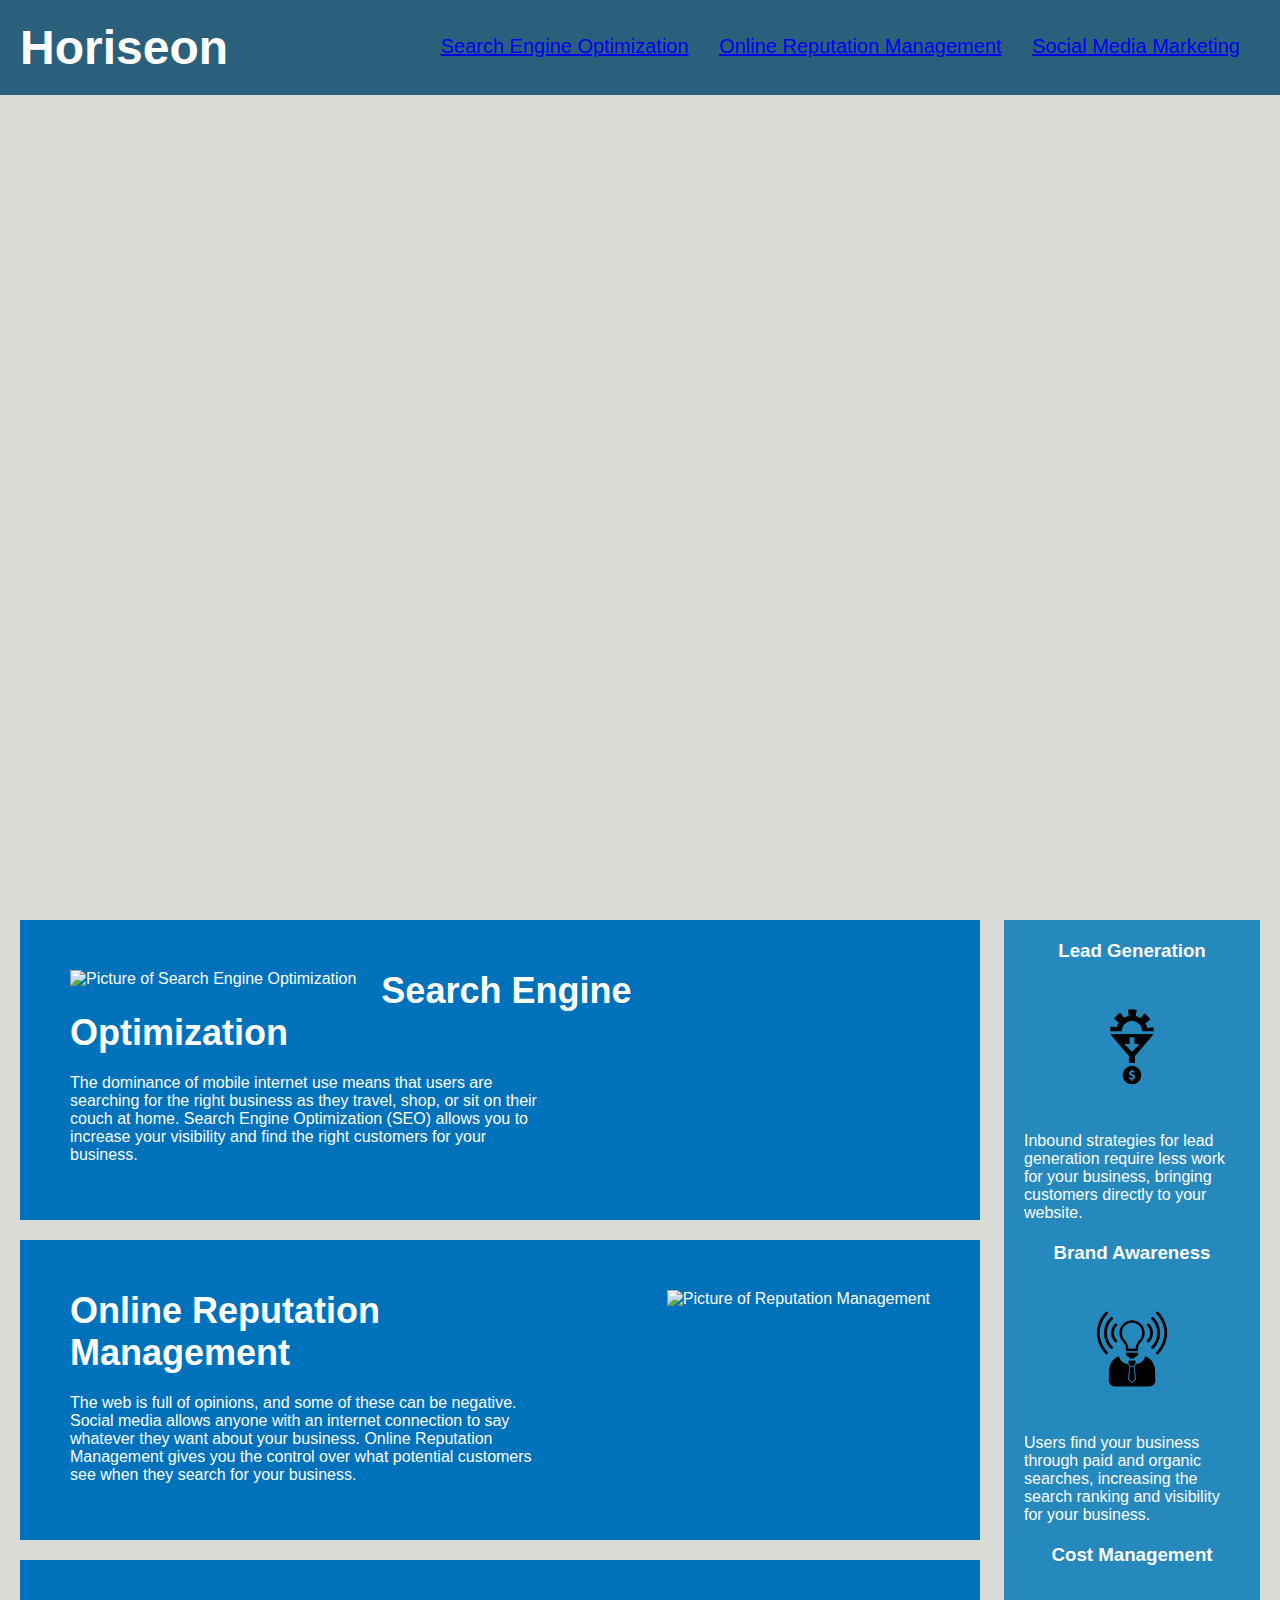
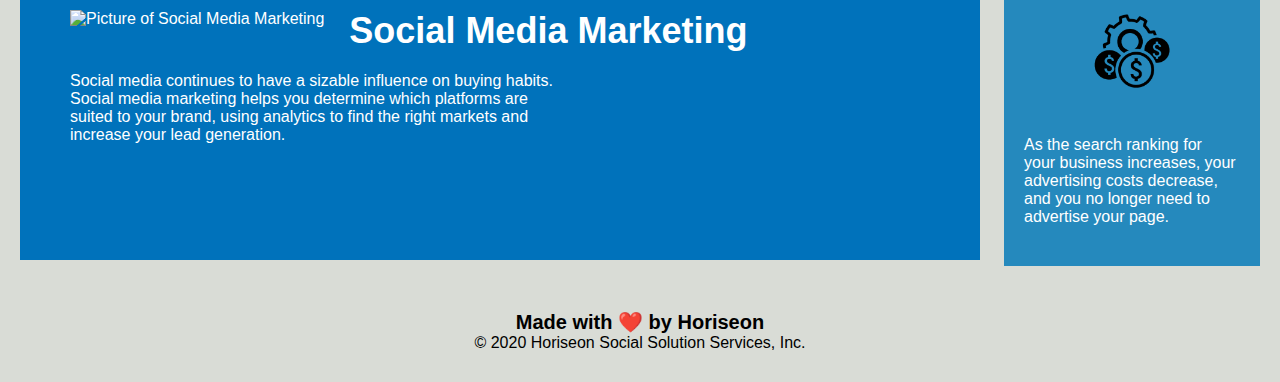
==== index.html @ 3b87f080 "Moved files out of Develop" ====
<!DOCTYPE html>
<html lang="en-us">

<head>
    <meta charset="UTF-8" />
    <link rel="stylesheet" href="./assets/css/style.css">
    <title>Horiseon</title>
</head>

<body>
    <header class="header">
        <h1>Horiseon</h1>
        <div>
            <ul>
                <li>
                    <a href="#search-engine-optimization">Search Engine Optimization</a>
                </li>
                <li>
                    <a href="#online-reputation-management">Online Reputation Management</a>
                </li>
                <li>
                    <a href="#social-media-marketing">Social Media Marketing</a>
                </li>
            </ul>
        </div>
    </header>
   
    <div class="meeting" alt="Digital Marketing Meeting"></div>
    
    <section class="content">
        <div class="search-engine-optimization">
            <img src="./assets/images/search-engine-optimization.jpg" alt="Picture of Search Engine Optimization" class="float-left" />
            <h2>Search Engine 
                <br>Optimization</h2>
            <p>The dominance of mobile internet use means that users are</p> 
            <p>searching for the right business as they travel, shop, or sit on their</p> 
            <p>couch at home. Search Engine Optimization (SEO) allows you to</p>
            <p>increase your visibility and find the right customers for your</p>
            <p>business.</p>
        </div>

        <div id="online-reputation-management" class="online-reputation-management">
            <img src="./assets/images/online-reputation-management.jpg" alt ="Picture of Reputation Management" class="float-right" />
            <h2>Online Reputation 
            <br>Management</h2>
            <p>The web is full of opinions, and some of these can be negative.</p>
            <p>Social media allows anyone with an internet connection to say</p>
            <p>whatever they want about your business. Online Reputation</p>
            <p>Management gives you the control over what potential customers</p>
            <p>see when they search for your business.</p>
        </div>

        <div id="social-media-marketing" class="social-media-marketing">
            <img src="./assets/images/social-media-marketing.jpg" alt="Picture of Social Media Marketing" class="float-left" />
            <h2>Social Media Marketing</h2>
            <p>Social media continues to have a sizable influence on buying habits.</p>
            <p>Social media marketing helps you determine which platforms are</p>
            <p>suited to your brand, using analytics to find the right markets and</p>
            <p>increase your lead generation.</p>
        </div>
    </section>

    <section class="benefits">
        <div class="benefit-lead">
            <h3>Lead Generation</h3>
            <img src="./assets/images/lead-generation.png"  alt="Gear Icon"></img>
            <p>Inbound strategies for lead
            <p>generation require less work</p>
            <p>for your business, bringing</p>
            <p>customers directly to your</p>
            <p>website.</p>
        </div>

        <div class="benefit-brand">
            <h3>Brand Awareness</h3>
            <img src="./assets/images/brand-awareness.png" alt="Lightbulb Icon"></img>
            <p>Users find your business</p>
            <p>through paid and organic</p>
            <p>searches, increasing the</p>
            <p>search ranking and visibility</p>
            <p>for your business.</p>
        </div>

        <div class="benefit-cost">
            <h3>Cost Management</h3>
            <img src="./assets/images/cost-management.png" alt="Gear and Money Icon"></img>
            <p>As the search ranking for</p>
            <p>your business increases, your</p>
            <p>advertising costs decrease,</p>
            <p>and you no longer need to</p>
            <p>advertise your page.</p>
        </div>
    </section>

    <footer class="footer">
        <h2>Made with ❤️️ by Horiseon</h2>
        <p>
            &copy; 2020 Horiseon Social Solution Services, Inc.
        </p>
    </footer>
</body>

</html>
---- assets/css/style.css ----
* {
    box-sizing: border-box;
    padding: 0;
    margin: 0;
}

body {
    background-color: #d9dcd6;
}

.header {
    padding: 20px;
    font-family: 'Trebuchet MS', 'Lucida Sans Unicode', 'Lucida Grande', 'Lucida Sans', Arial, sans-serif;
    background-color: #2a607c;
    color: #ffffff;
}

.header h1 {
    display: inline-block;
    font-size: 48px;
}

.header h1 .seo {
    color: #d9dcd6;
}

.header div {
    padding-top: 15px;
    margin-right: 20px;
    float: right;
    font-family: 'Gill Sans', 'Gill Sans MT', Calibri, 'Trebuchet MS', sans-serif;
    font-size: 20px;
}

.header div ul {
    list-style-type: none;
}

.header div ul li {
    display: inline-block;
    margin-left: 25px;
}
p {
    font-size: 16px;
}

.meeting {
    height: 800px;
    width: 100%;
    margin-bottom: 25px;
    background-image: url("../images/digital-marketing-meeting.jpg");
    background-size: cover;
    background-position: center;
}

.float-left {
    float: left;
    margin-right: 25px;
}

.float-right {
    float: right;
    margin-left: 25px;
}

.content {
    width: 75%;
    display: inline-block;
    margin-left: 20px;
}

.benefits {
    margin-right: 20px;
    padding: 20px;
    clear: both;
    float: right;
    width: 20%;
    height: 100%;
    font-family: 'Gill Sans', 'Gill Sans MT', Calibri, 'Trebuchet MS', sans-serif;
    background-color: #2589bd;
}

.benefit-lead {
    margin-bottom: 20px;
    color: #ffffff;
}

.benefit-brand {
    margin-bottom: 20px;
    color: #ffffff;
}

.benefit-cost {
    margin-bottom: 20px;
    color: #ffffff;
}

.benefit-lead h3 {
    margin-bottom: 10px;
    text-align: center;
}

.benefit-brand h3 {
    margin-bottom: 10px;
    text-align: center;
}

.benefit-cost h3 {
    margin-bottom: 0px;
    text-align: center;
}

.benefit-lead img {
    display: block;
    margin: 10px auto;
    max-width: 150px;
}

.benefit-brand img {
    display: block;
    margin: 10px auto;
    max-width: 150px;
}

.benefit-cost img {
    display: block;
    margin: 10px auto;
    max-width: 150px;
}

.search-engine-optimization {
    margin-bottom: 20px;
    padding: 50px;
    height: 300px;
    font-family: 'Gill Sans', 'Gill Sans MT', Calibri, 'Trebuchet MS', sans-serif;
    background-color: #0072bb;
    color: #ffffff;
}

.online-reputation-management {
    margin-bottom: 20px;
    padding: 50px;
    height: 300px;
    font-family: 'Gill Sans', 'Gill Sans MT', Calibri, 'Trebuchet MS', sans-serif;
    background-color: #0072bb;
    color: #ffffff;
}

.social-media-marketing {
    margin-bottom: 20px;
    padding: 50px;
    height: 300px;
    font-family: 'Gill Sans', 'Gill Sans MT', Calibri, 'Trebuchet MS', sans-serif;
    background-color: #0072bb;
    color: #ffffff;
}

.search-engine-optimization img {
    max-height: 200px;
}

.online-reputation-management img {
    max-height: 200px;
}

.social-media-marketing img {
    max-height: 200px;
}

.search-engine-optimization h2 {
    margin-bottom: 20px;
    font-size: 36px;
}

.online-reputation-management h2 {
    margin-bottom: 20px;
    font-size: 36px;
}

.social-media-marketing h2 {
    margin-bottom: 20px;
    font-size: 36px;
}

.footer {
    padding: 30px;
    clear: both;
    font-family: 'Trebuchet MS', 'Lucida Sans Unicode', 'Lucida Grande', 'Lucida Sans', Arial, sans-serif;
    text-align: center;
}

.footer h2 {
    font-size: 20px;
}
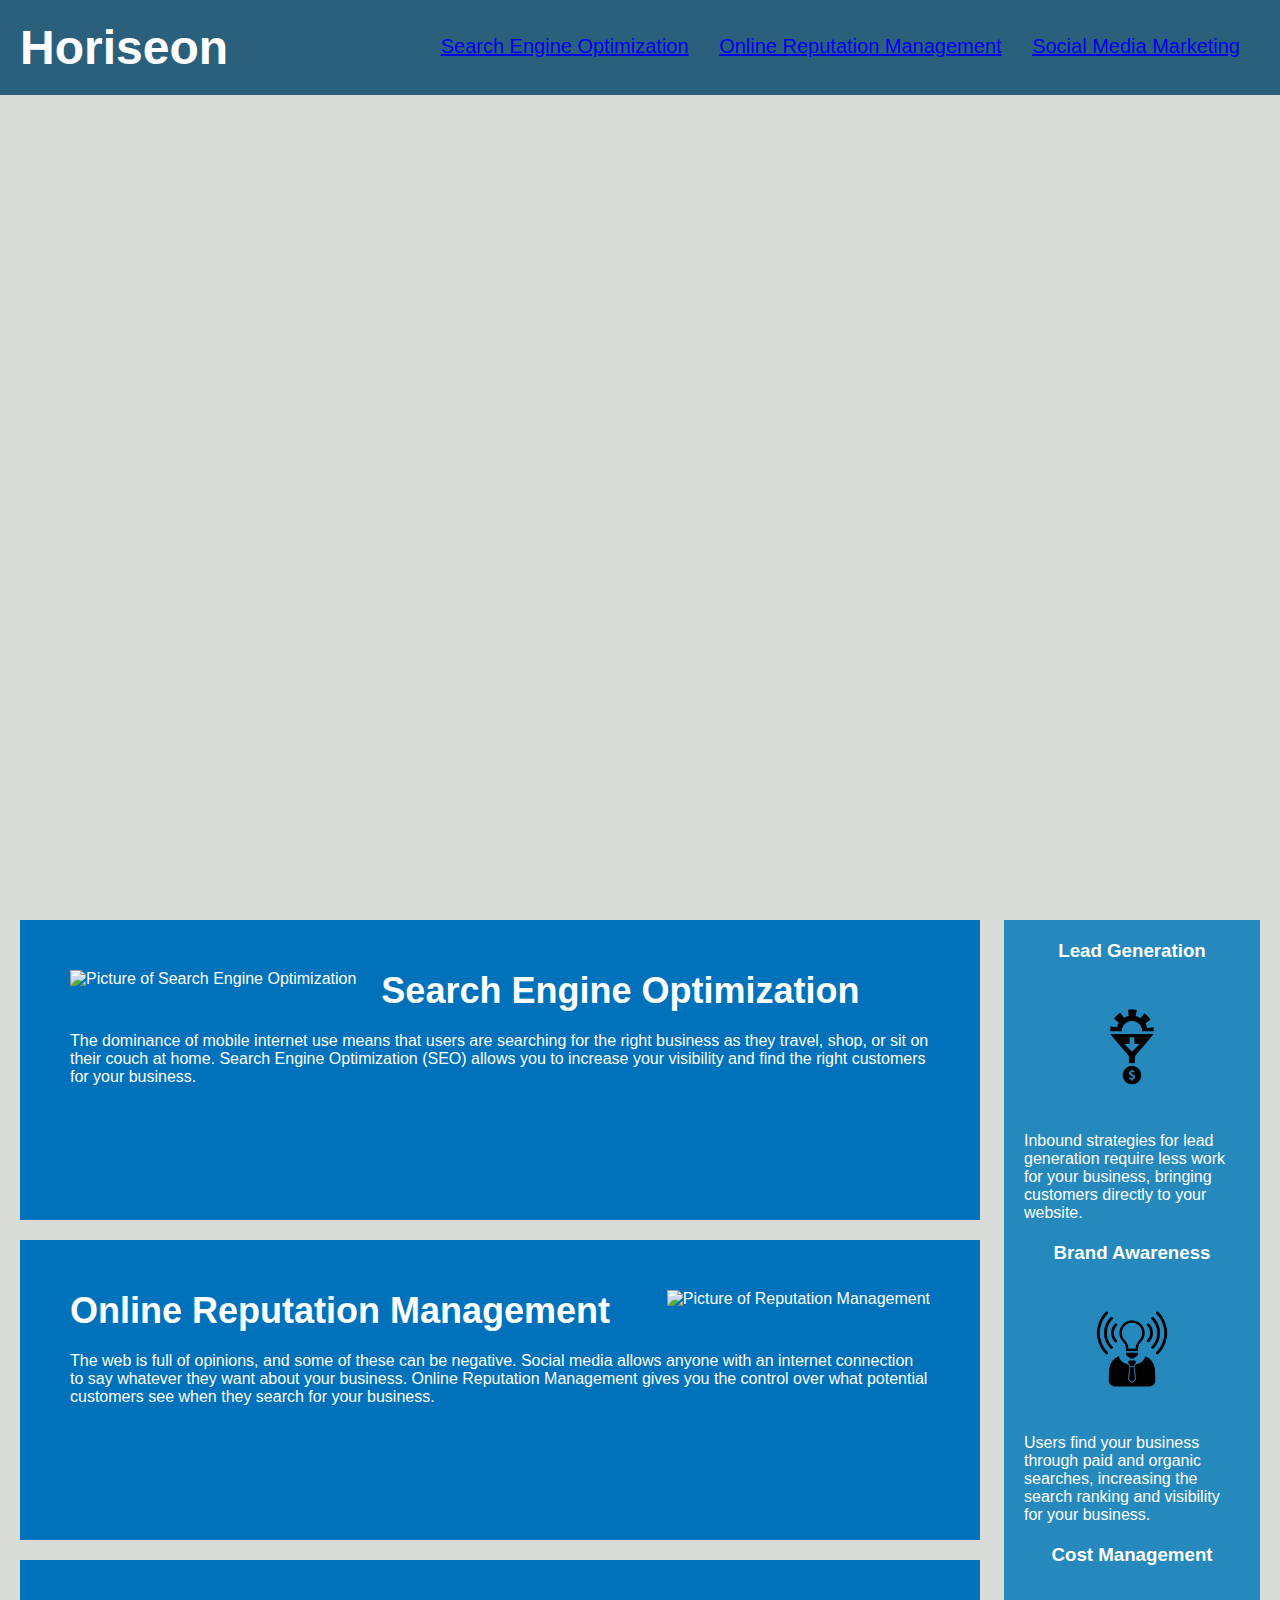
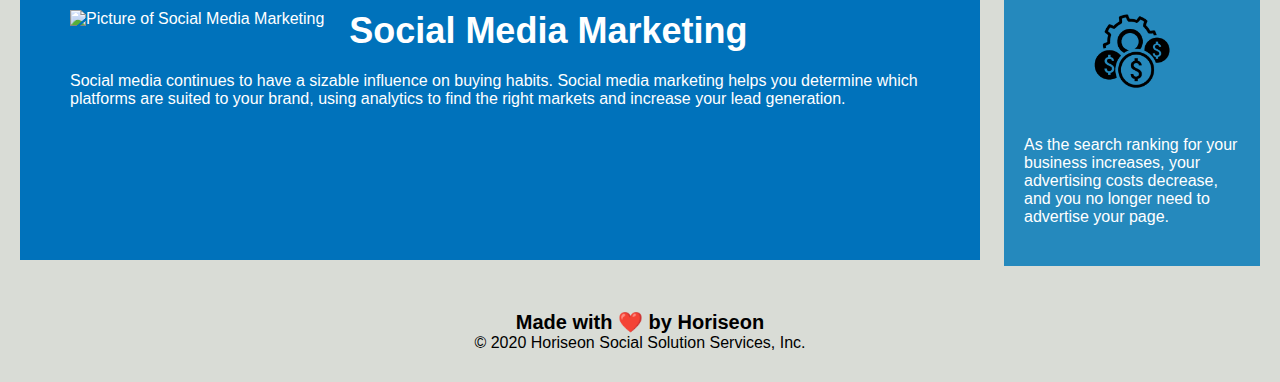
==== commit a042c781: "ReadMe Revamp, Added screenshot of site" ====
--- a/index.html
+++ b/index.html
@@ -30,33 +30,26 @@
     <section class="content">
         <div class="search-engine-optimization">
             <img src="./assets/images/search-engine-optimization.jpg" alt="Picture of Search Engine Optimization" class="float-left" />
-            <h2>Search Engine 
-                <br>Optimization</h2>
-            <p>The dominance of mobile internet use means that users are</p> 
-            <p>searching for the right business as they travel, shop, or sit on their</p> 
-            <p>couch at home. Search Engine Optimization (SEO) allows you to</p>
-            <p>increase your visibility and find the right customers for your</p>
-            <p>business.</p>
+            <h2>Search Engine Optimization</h2>
+            <p>
+                The dominance of mobile internet use means that users are searching for the right business as they travel, shop, or sit on their couch at home. Search Engine Optimization (SEO) allows you to increase your visibility and find the right customers for your business.
+            </p>
         </div>
 
         <div id="online-reputation-management" class="online-reputation-management">
             <img src="./assets/images/online-reputation-management.jpg" alt ="Picture of Reputation Management" class="float-right" />
-            <h2>Online Reputation 
-            <br>Management</h2>
-            <p>The web is full of opinions, and some of these can be negative.</p>
-            <p>Social media allows anyone with an internet connection to say</p>
-            <p>whatever they want about your business. Online Reputation</p>
-            <p>Management gives you the control over what potential customers</p>
-            <p>see when they search for your business.</p>
+            <h2>Online Reputation Management</h2>
+            <p>
+                The web is full of opinions, and some of these can be negative. Social media allows anyone with an internet connection to say whatever they want about your business. Online Reputation Management gives you the control over what potential customers see when they search for your business.
+            </p>
         </div>
 
         <div id="social-media-marketing" class="social-media-marketing">
             <img src="./assets/images/social-media-marketing.jpg" alt="Picture of Social Media Marketing" class="float-left" />
             <h2>Social Media Marketing</h2>
-            <p>Social media continues to have a sizable influence on buying habits.</p>
-            <p>Social media marketing helps you determine which platforms are</p>
-            <p>suited to your brand, using analytics to find the right markets and</p>
-            <p>increase your lead generation.</p>
+            <p>
+                Social media continues to have a sizable influence on buying habits. Social media marketing helps you determine which platforms are suited to your brand, using analytics to find the right markets and increase your lead generation.
+            </p>
         </div>
     </section>
 
@@ -64,31 +57,25 @@
         <div class="benefit-lead">
             <h3>Lead Generation</h3>
             <img src="./assets/images/lead-generation.png"  alt="Gear Icon"></img>
-            <p>Inbound strategies for lead
-            <p>generation require less work</p>
-            <p>for your business, bringing</p>
-            <p>customers directly to your</p>
-            <p>website.</p>
+            <p>
+                Inbound strategies for lead generation require less work for your business, bringing customers directly to your website.
+            </p>
         </div>
 
         <div class="benefit-brand">
             <h3>Brand Awareness</h3>
             <img src="./assets/images/brand-awareness.png" alt="Lightbulb Icon"></img>
-            <p>Users find your business</p>
-            <p>through paid and organic</p>
-            <p>searches, increasing the</p>
-            <p>search ranking and visibility</p>
-            <p>for your business.</p>
+            <p>
+                Users find your business through paid and organic searches, increasing the search ranking and visibility for your business.
+            </p>
         </div>
 
         <div class="benefit-cost">
             <h3>Cost Management</h3>
             <img src="./assets/images/cost-management.png" alt="Gear and Money Icon"></img>
-            <p>As the search ranking for</p>
-            <p>your business increases, your</p>
-            <p>advertising costs decrease,</p>
-            <p>and you no longer need to</p>
-            <p>advertise your page.</p>
+            <p>
+                As the search ranking for your business increases, your advertising costs decrease, and you no longer need to advertise your page.
+            </p>
         </div>
     </section>
 
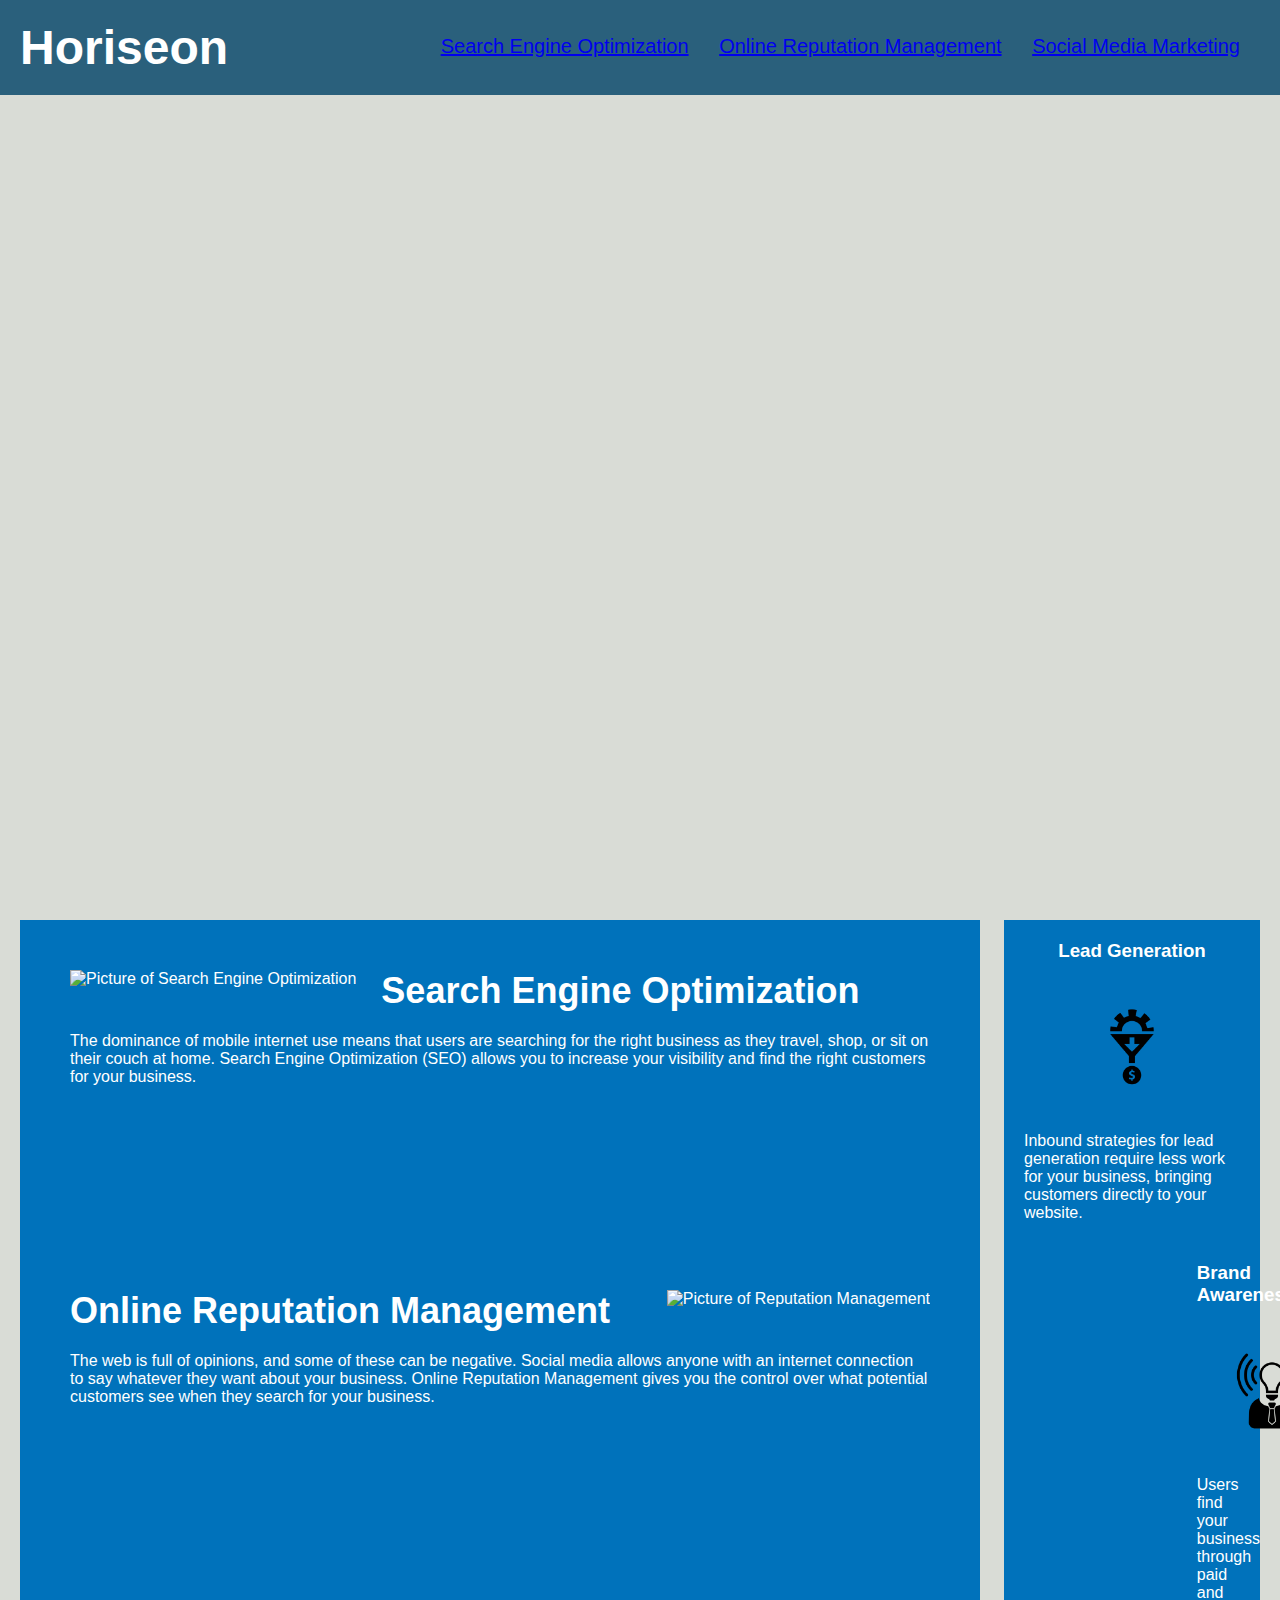
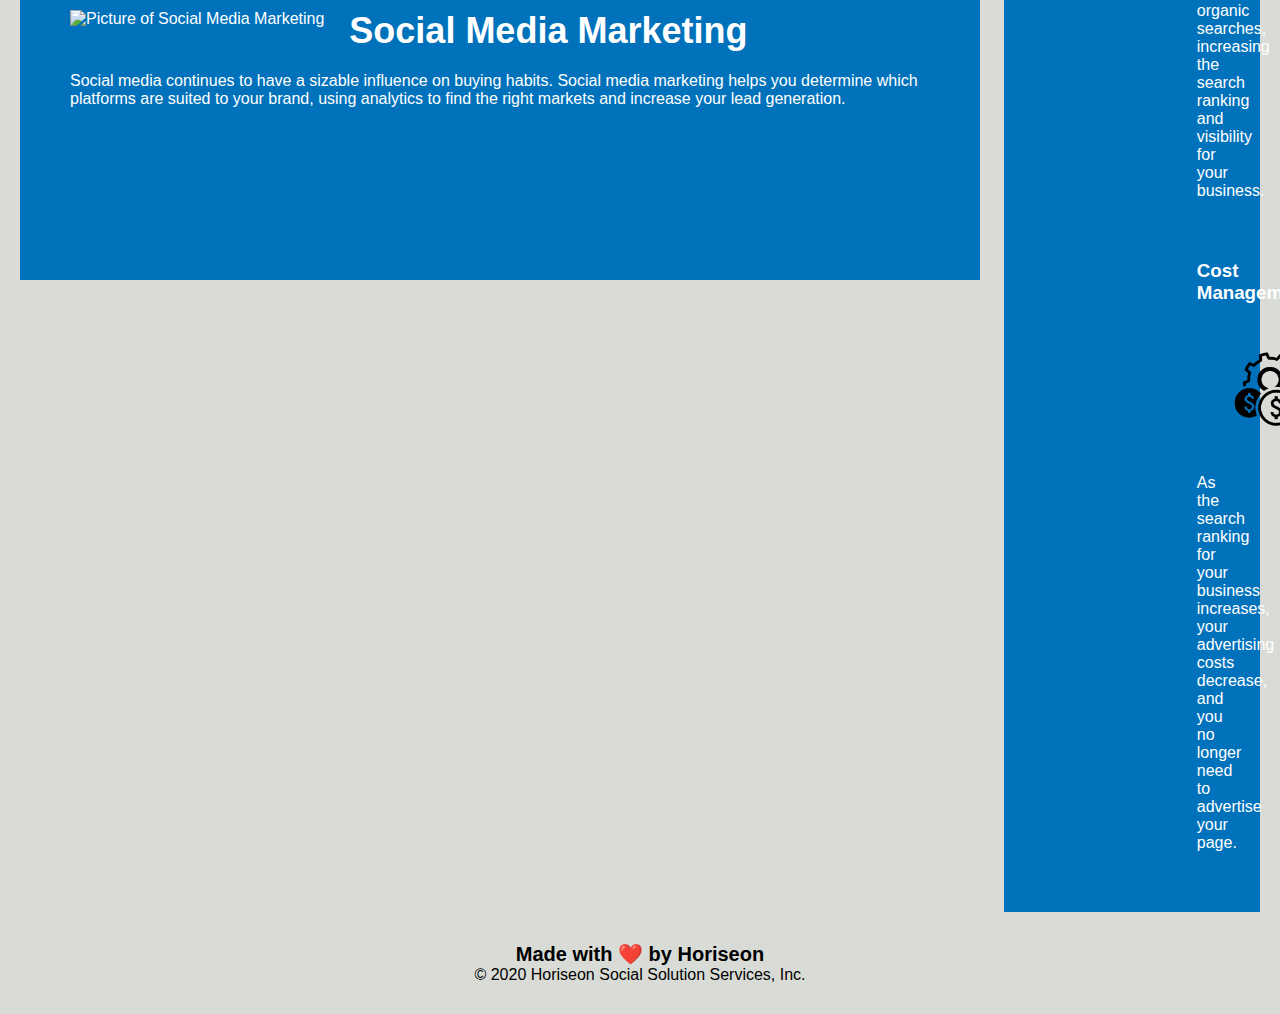
==== commit 62159d12: "Updated background color css code for the sections" ====
--- a/index.html
+++ b/index.html
@@ -62,7 +62,7 @@
             </p>
         </div>
 
-        <div class="benefit-brand">
+        <div class=" benefits benefit-brand">
             <h3>Brand Awareness</h3>
             <img src="./assets/images/brand-awareness.png" alt="Lightbulb Icon"></img>
             <p>
@@ -70,7 +70,7 @@
             </p>
         </div>
 
-        <div class="benefit-cost">
+        <div class="benefits benefit-cost">
             <h3>Cost Management</h3>
             <img src="./assets/images/cost-management.png" alt="Gear and Money Icon"></img>
             <p>
--- a/assets/css/style.css
+++ b/assets/css/style.css
@@ -67,6 +67,7 @@
     width: 75%;
     display: inline-block;
     margin-left: 20px;
+    background-color: #0072bb;
 }
 
 .benefits {
@@ -77,7 +78,7 @@
     width: 20%;
     height: 100%;
     font-family: 'Gill Sans', 'Gill Sans MT', Calibri, 'Trebuchet MS', sans-serif;
-    background-color: #2589bd;
+    background-color: #0072bb;
 }
 
 .benefit-lead {
@@ -133,7 +134,6 @@
     padding: 50px;
     height: 300px;
     font-family: 'Gill Sans', 'Gill Sans MT', Calibri, 'Trebuchet MS', sans-serif;
-    background-color: #0072bb;
     color: #ffffff;
 }
 
@@ -142,7 +142,6 @@
     padding: 50px;
     height: 300px;
     font-family: 'Gill Sans', 'Gill Sans MT', Calibri, 'Trebuchet MS', sans-serif;
-    background-color: #0072bb;
     color: #ffffff;
 }
 
@@ -151,7 +150,6 @@
     padding: 50px;
     height: 300px;
     font-family: 'Gill Sans', 'Gill Sans MT', Calibri, 'Trebuchet MS', sans-serif;
-    background-color: #0072bb;
     color: #ffffff;
 }
 
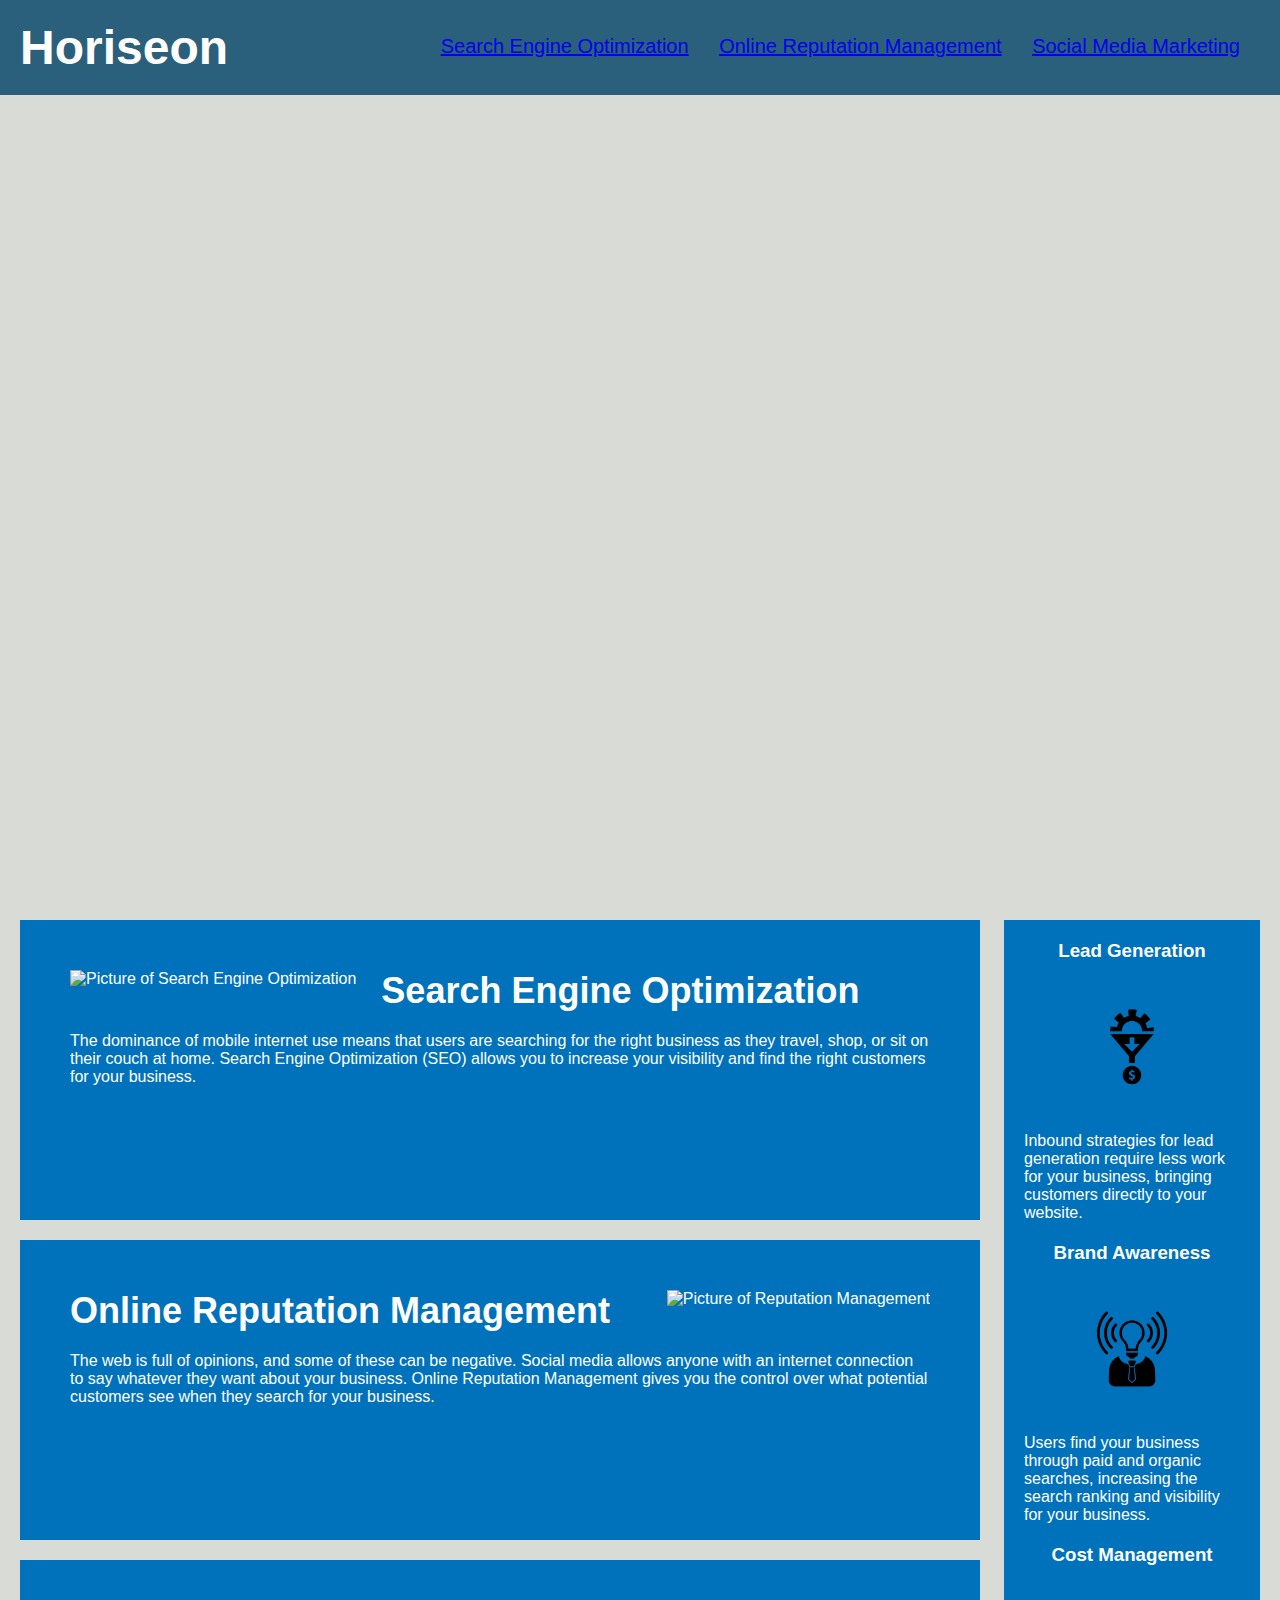
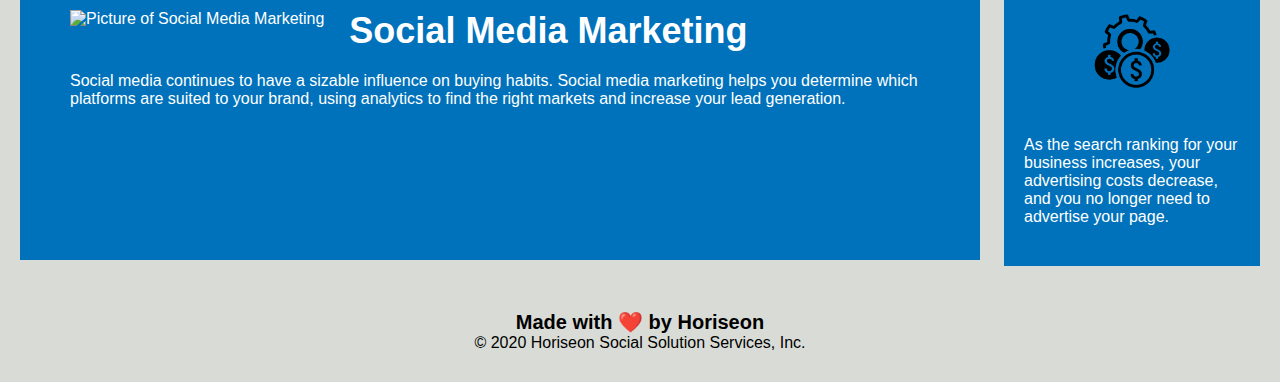
==== commit 0121181e: "Re-do of background color change" ====
--- a/index.html
+++ b/index.html
@@ -62,7 +62,7 @@
             </p>
         </div>
 
-        <div class=" benefits benefit-brand">
+        <div class="benefit-brand">
             <h3>Brand Awareness</h3>
             <img src="./assets/images/brand-awareness.png" alt="Lightbulb Icon"></img>
             <p>
@@ -70,7 +70,7 @@
             </p>
         </div>
 
-        <div class="benefits benefit-cost">
+        <div class="benefit-cost">
             <h3>Cost Management</h3>
             <img src="./assets/images/cost-management.png" alt="Gear and Money Icon"></img>
             <p>
--- a/assets/css/style.css
+++ b/assets/css/style.css
@@ -67,7 +67,6 @@
     width: 75%;
     display: inline-block;
     margin-left: 20px;
-    background-color: #0072bb;
 }
 
 .benefits {
@@ -134,6 +133,7 @@
     padding: 50px;
     height: 300px;
     font-family: 'Gill Sans', 'Gill Sans MT', Calibri, 'Trebuchet MS', sans-serif;
+    background-color: #0072bb;
     color: #ffffff;
 }
 
@@ -142,6 +142,7 @@
     padding: 50px;
     height: 300px;
     font-family: 'Gill Sans', 'Gill Sans MT', Calibri, 'Trebuchet MS', sans-serif;
+    background-color: #0072bb;
     color: #ffffff;
 }
 
@@ -150,6 +151,7 @@
     padding: 50px;
     height: 300px;
     font-family: 'Gill Sans', 'Gill Sans MT', Calibri, 'Trebuchet MS', sans-serif;
+    background-color: #0072bb;
     color: #ffffff;
 }
 
